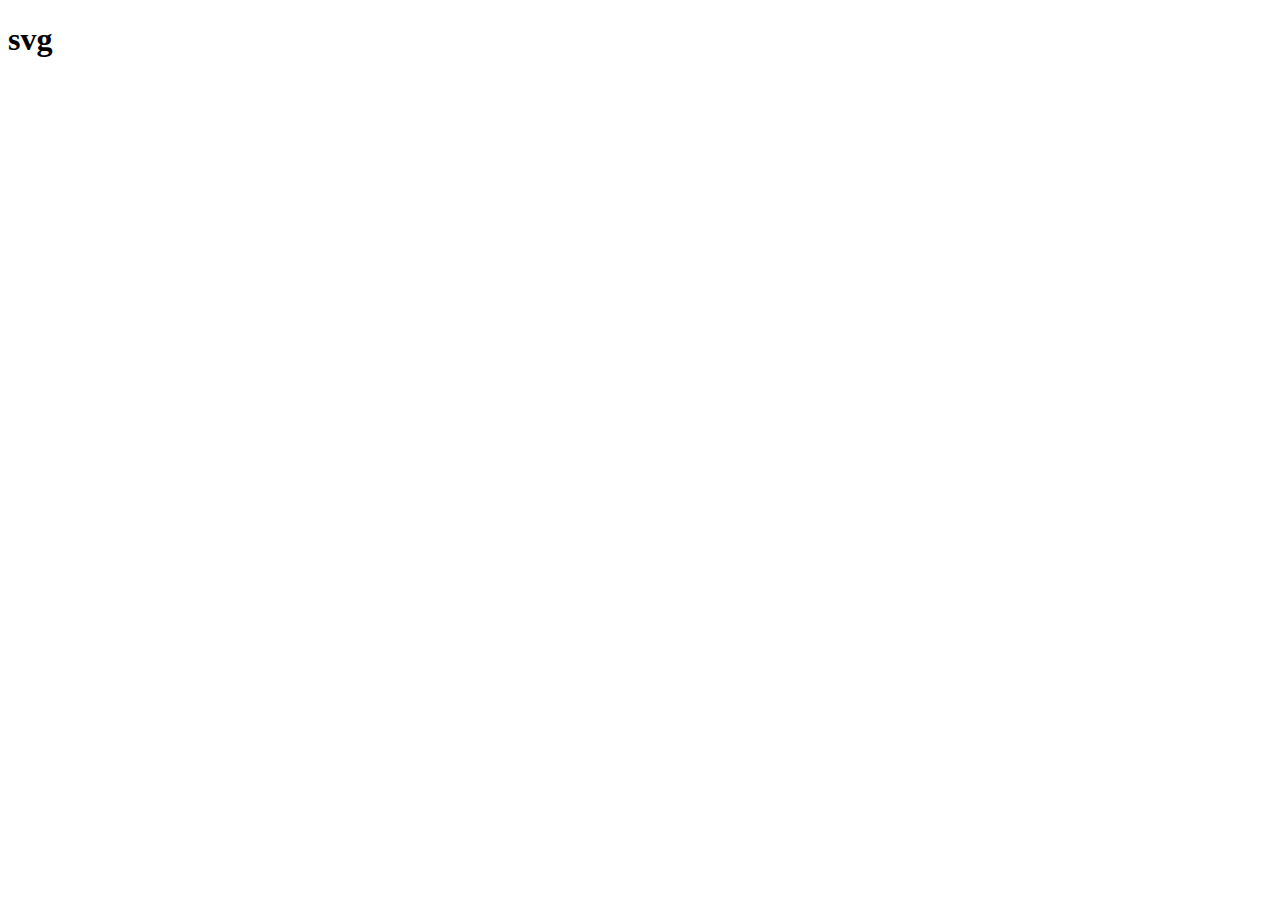
==== svg-understanding/index.html @ 0f48f71d "finish first block: svg understanding" ====
<!DOCTYPE html>
<html lang="en">
  <head>
    <meta charset="UTF-8" />
    <meta name="viewport" content="width=device-width, initial-scale=1.0" />
    <title>SVG Understanding</title>
  </head>

  <style>
    #app {
      width: 100%;
      height: 100%;

      padding: 60px;

      display: flex;
      align-items: center;
      justify-content: center;
    }
  </style>

  <body>
    <h1>svg</h1>

    <div id="app"></div>

    <script src="https://cdn.jsdelivr.net/npm/d3@7"></script>
    <script src="./script.js"></script>
  </body>
</html>
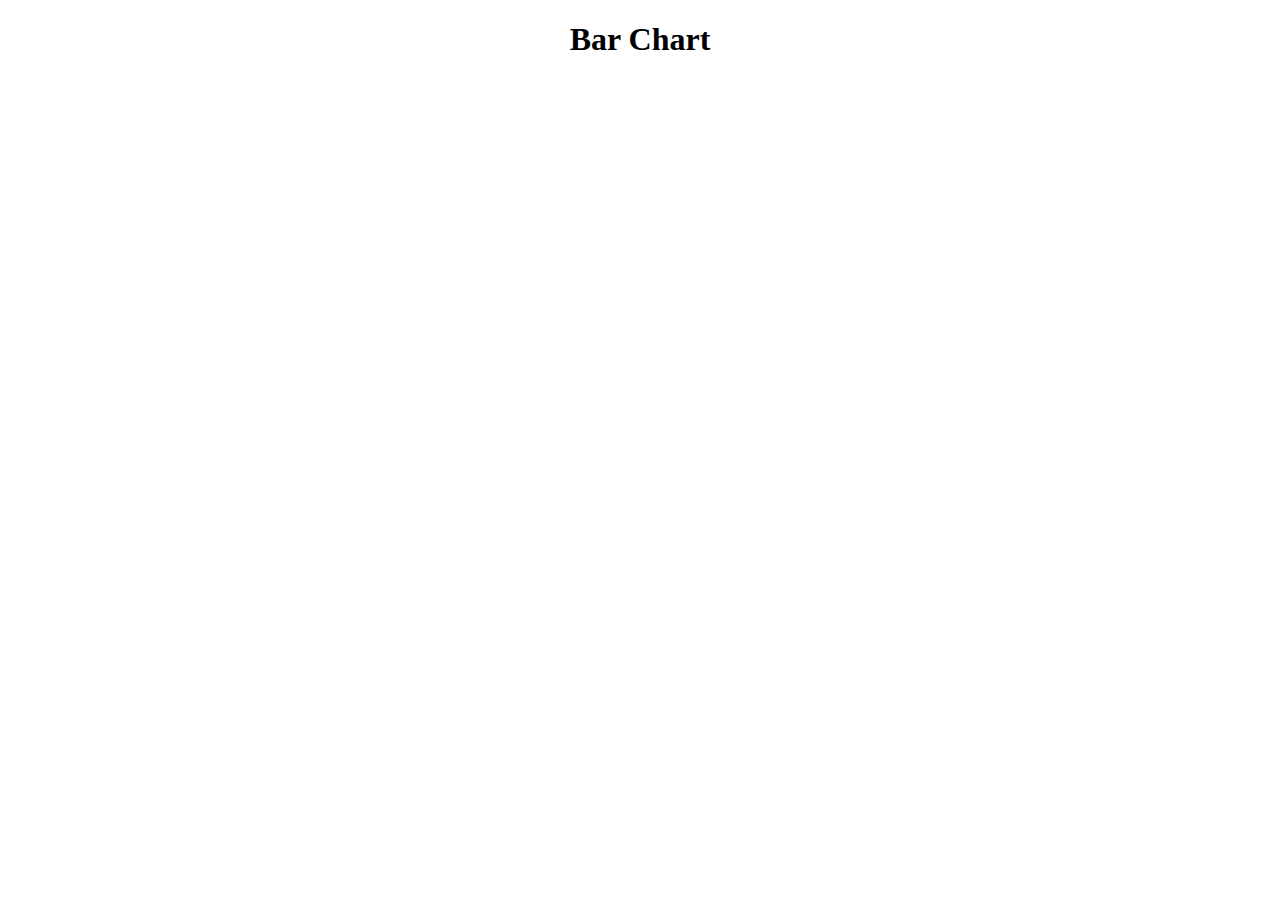
==== commit 8b539734: "bar chart complete" ====
--- a/svg-understanding/index.html
+++ b/svg-understanding/index.html
@@ -7,10 +7,11 @@
   </head>
 
   <style>
+    h1 {
+      text-align: center;
+    }
+
     #app {
-      width: 100%;
-      height: 100%;
-
       padding: 60px;
 
       display: flex;
@@ -20,7 +21,7 @@
   </style>
 
   <body>
-    <h1>svg</h1>
+    <h1>Bar Chart</h1>
 
     <div id="app"></div>
 
